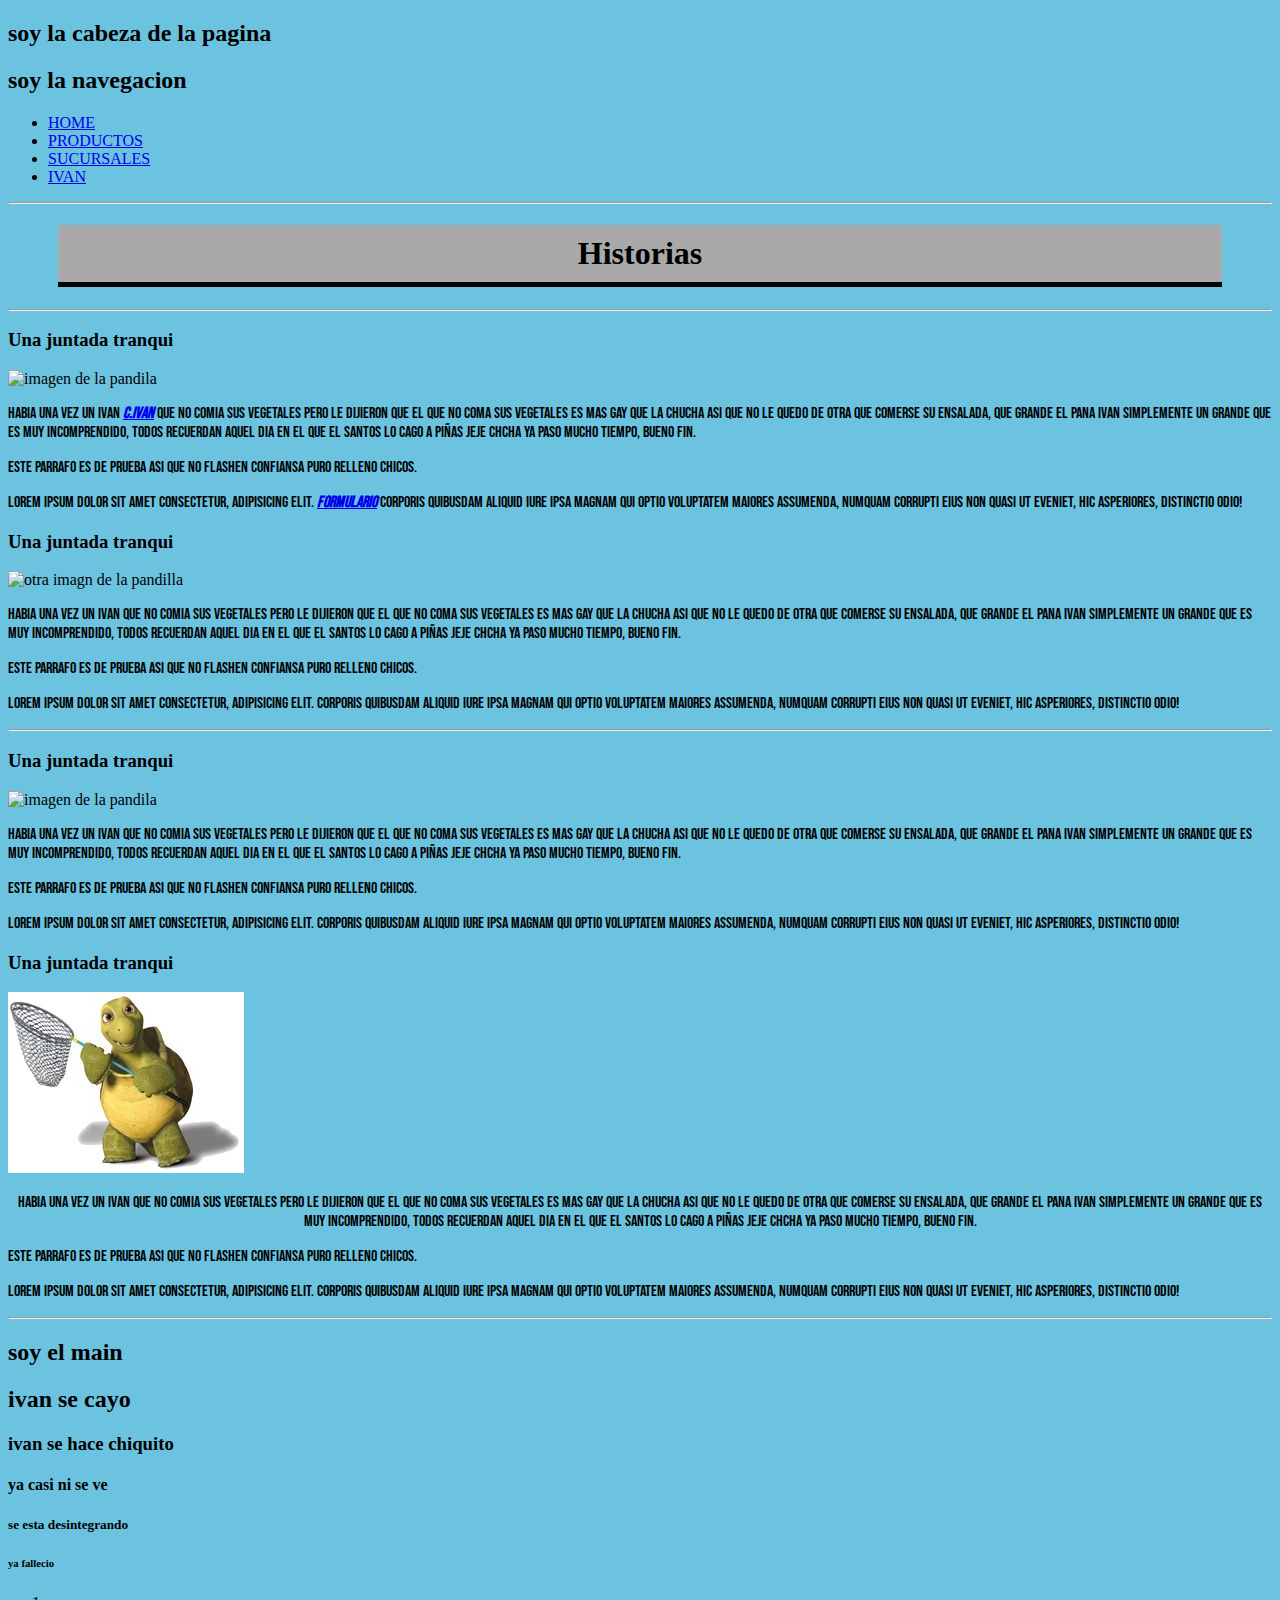
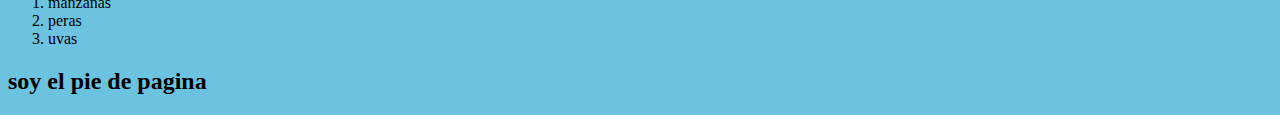
==== index.html @ 27c6da1d "Proyecto 5" ====
<!DOCTYPE html><!-- tipo de archivo o documento: una pag web -->
<html><!-- apertura de etiqueta -->
<head><!-- la cabecera de la pag web -->
    <meta charset="UTF-8"><!-- configuracion del lenguaje -->
    <meta http-equiv="X-UA-Compatible" content="IE=edge"><!-- responsivo -->
    <meta name="viewport" content="width=device-width, initial-scale=1.0"><!-- responsivo -->

    <link rel="stylesheet" href="./css/index.css">
    <link rel="stylesheet" href="./scss/estilos.css">
    <title>EL PROYECTO PANAS</title><!-- titulo de la ventana de el navegador -->

    <style>
        @import url('https://fonts.googleapis.com/css2?family=Bebas+Neue&display=swap');
    </style>
<style>
    p{
        
        font-family: 'Bebas Neue', cursive;
    }
</style>

</head>
<body><!-- cuerpo de la pag web -->



    <header>
        <h2>soy la cabeza de la pagina</h2>
    </header>

    <nav>
        <h2> soy la navegacion</h2>
        <!-- listas desordenadas -->
        <ul><!-- listas desordenadas -->
            <li><!-- anclas:permiten la navegacion -->
                <a href="./index.html">HOME</a>
            </li>
            <li>
                <a href="./pages/productos.html">PRODUCTOS</a>
            </li>
            <li>
                <a href="./pages/sucursales.html">SUCURSALES</a>
            </li>
            <li>
                <a href="./pages/ivan.html">IVAN</a>
            </li>
        </ul>
    </nav>

    <main>
        <hr>
        
        <h1>Historias</h1>

        <hr>

        <section>
            <article>
                <h3>Una juntada tranqui</h3>

                <img src="https://i.ytimg.com/vi/crmEPiPT7lI/mqdefault.jpg" alt="imagen de la pandila">

                <p>habia una vez un ivan <strong><i><a href="#Categiriaivan">C.ivan</a></i></strong> que no comia sus vegetales pero le dijieron que el que no coma sus vegetales es mas gay que la chucha asi que no le quedo de otra que comerse su ensalada, que grande el pana
                ivan simplemente un grande que es muy incomprendido, todos recuerdan aquel dia en el que el santos lo cago a piñas jeje 
                chcha ya paso mucho tiempo, bueno FIN.</p>
                <P>Este parrafo es de prueba 
                    asi que no flashen confiansa
                    puro relleno chicos.</P>
                <p>Lorem ipsum dolor sit amet consectetur, adipisicing elit. <strong><i><a href="./pages/productos.html#MiFormulario">Formulario</a></i>
                    
                </strong> Corporis quibusdam aliquid iure ipsa magnam qui optio voluptatem maiores assumenda, numquam corrupti eius non quasi ut eveniet, hic
                asperiores, distinctio odio!</p>
            </article>
            <article>
                <h3>Una juntada tranqui</h3>
                <img src="https://i.ytimg.com/vi/az6yjHJVMl4/mqdefault.jpg" alt="otra imagn de la pandilla">
                <p>habia una vez un ivan que no comia sus vegetales pero le dijieron que el que no coma sus vegetales es mas gay que la chucha asi que no le quedo de otra que comerse su ensalada, que grande el pana
                ivan simplemente un grande que es muy incomprendido, todos recuerdan aquel dia en el que el santos lo cago a piñas jeje 
                chcha ya paso mucho tiempo, bueno FIN.</p>
                <P>Este parrafo es de prueba 
                    asi que no flashen confiansa
                    puro relleno chicos.</P>
                <p>Lorem ipsum dolor sit amet consectetur, adipisicing elit. Corporis quibusdam aliquid iure ipsa magnam qui optio voluptatem maiores assumenda, numquam corrupti eius non quasi ut eveniet, hic
                asperiores, distinctio odio!</p>
            </article>
        </section>

        <hr>

        <section>
            <article>
                <h3>Una juntada tranqui</h3>
                <img src="https://i.ytimg.com/vi/crmEPiPT7lI/mqdefault.jpg" alt="imagen de la pandila">
                <p>habia una vez un ivan que no comia sus vegetales pero le dijieron que el que no coma sus vegetales es mas gay que la chucha asi que no le quedo de otra que comerse su ensalada, que grande el pana
                ivan simplemente un grande que es muy incomprendido, todos recuerdan aquel dia en el que el santos lo cago a piñas jeje 
                chcha ya paso mucho tiempo, bueno FIN.</p>
                <P>Este parrafo es de prueba 
                    asi que no flashen confiansa
                    puro relleno chicos.</P>
                <p>Lorem ipsum dolor sit amet consectetur, adipisicing elit. Corporis quibusdam aliquid iure ipsa magnam qui optio voluptatem maiores assumenda, numquam corrupti eius non quasi ut eveniet, hic
                asperiores, distinctio odio!</p>
            </article>
            <article>
                <h3>Una juntada tranqui</h3>
                <img src="./imagenes/667249ab7ffc3a8a09e26ffe3fa97df1.jpg" alt="el mati">
                <p class="titulardo">habia una vez un ivan que no comia sus vegetales pero le dijieron que el que no coma sus vegetales es mas gay que la chucha asi que no le quedo de otra que comerse su ensalada, que grande el pana
                ivan simplemente un grande que es muy incomprendido, todos recuerdan aquel dia en el que el santos lo cago a piñas jeje 
                chcha ya paso mucho tiempo, bueno FIN.</p>
                <P>Este parrafo es de prueba 
                    asi que no flashen confiansa
                    puro relleno chicos.</P>
                <p>Lorem ipsum dolor sit amet consectetur, adipisicing elit. Corporis quibusdam aliquid iure ipsa magnam qui optio voluptatem maiores assumenda, numquam corrupti eius non quasi ut eveniet, hic
                asperiores, distinctio odio!</p>
            </article>
        </section>

        <hr>

        <h2>soy el main</h2>
        <h2 id="Categiriaivan">ivan se cayo </h2>
        <h3>ivan se hace chiquito</h3>
        <h4>ya casi ni se ve</h4>
        <h5>se esta desintegrando</h5>
        <h6>ya fallecio</h6>
        <ol>
            <li>manzanas</li>
            <li>peras</li>
            <li>uvas</li>
        </ol>
    </main>

    <footer>
        <h2>soy el pie de pagina</h2>
    </footer>

</body>
</html><!-- cierre de etiqueta -->
---- css/index.css ----
/* comentario */
h1{
    border-bottom: solid 5px black;
    text-align: center;
    padding-top: 10px;
    padding-bottom: 10px;
    padding-left: 20px;
    padding-right: 20px;
    margin-left: 50px;
    margin-right: 50px;
    color: black;
    background-color: darkgray;
}

.titulardo{
    text-align: center;
}
---- scss/estilos.css ----
body {
  background-color: rgb(108, 195, 224);
}/*# sourceMappingURL=estilos.css.map */
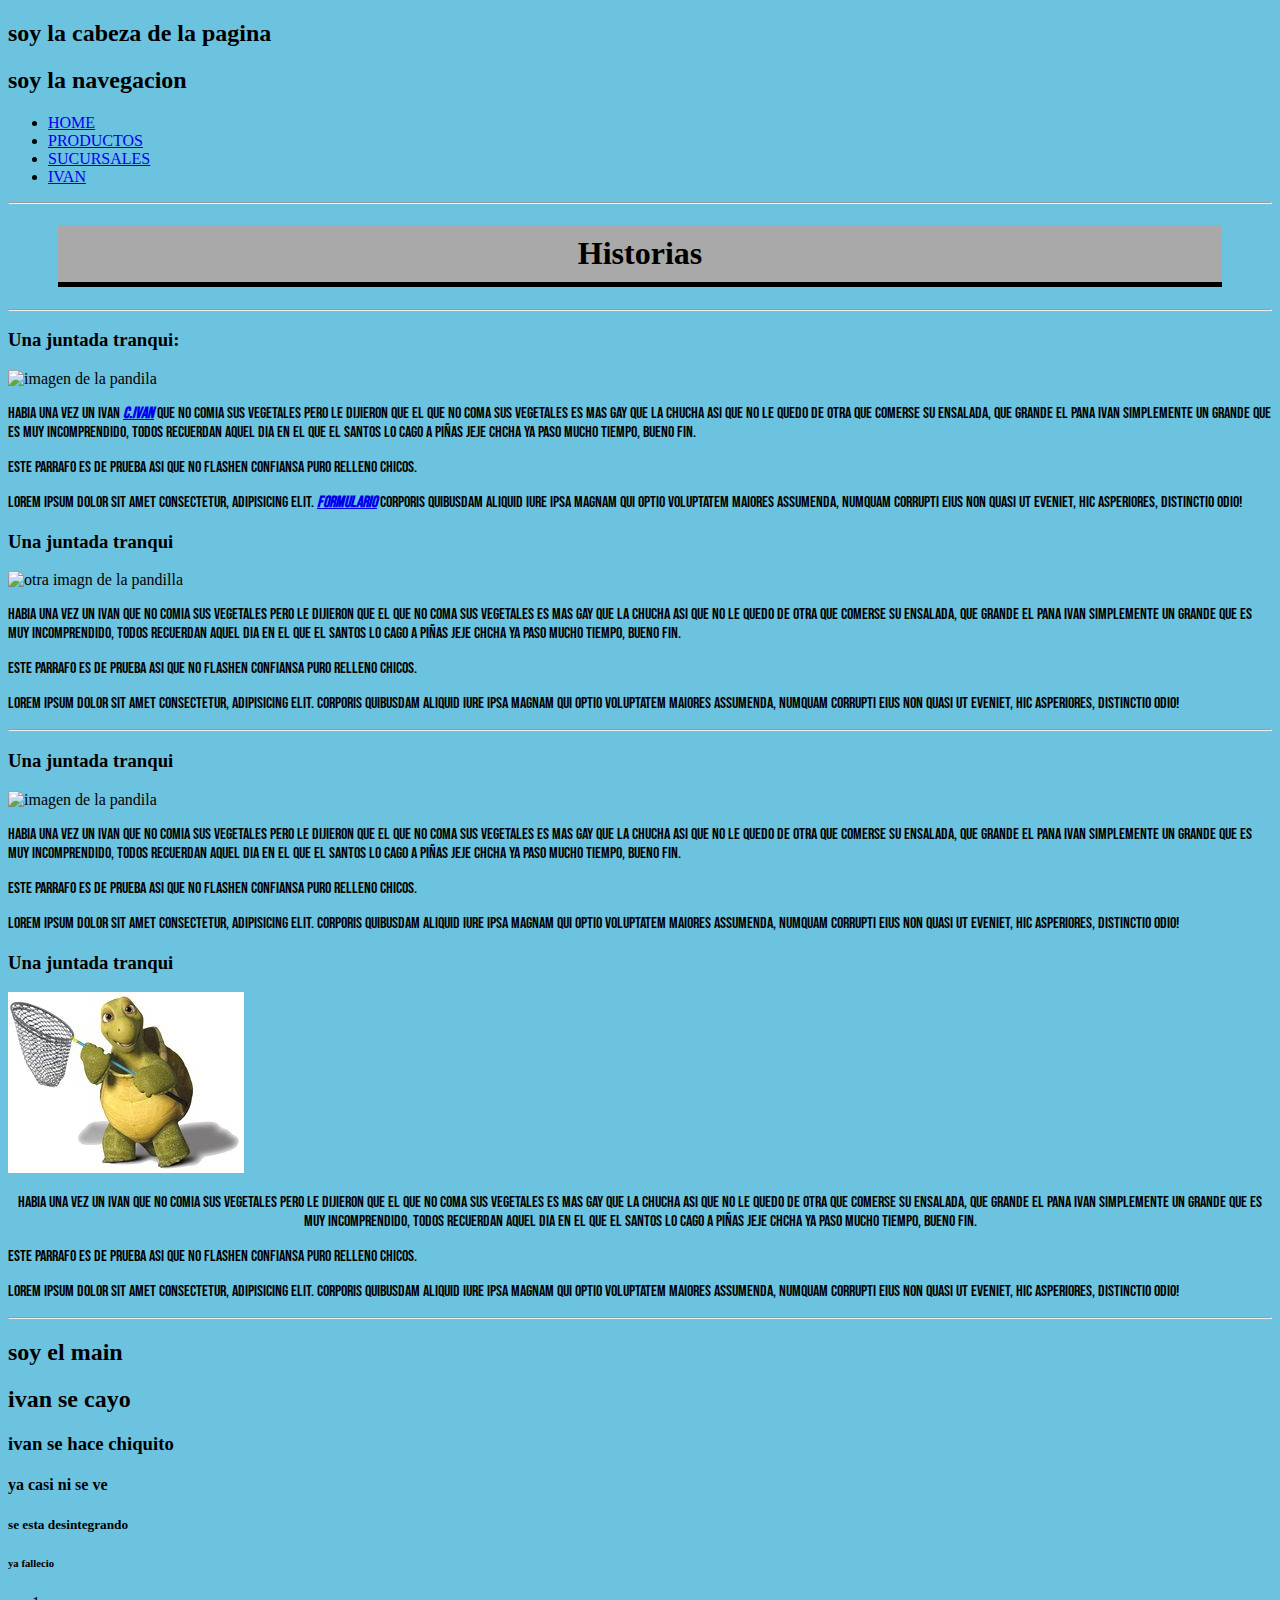
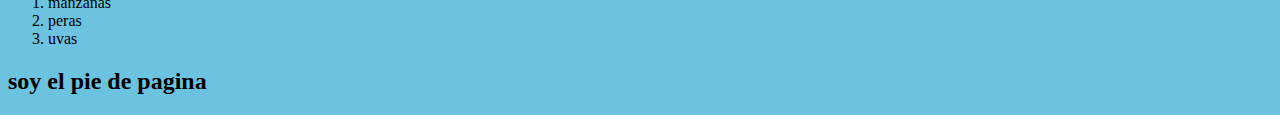
==== commit fe489f4b: "Proyecto 6" ====
--- a/index.html
+++ b/index.html
@@ -56,7 +56,7 @@
 
         <section>
             <article>
-                <h3>Una juntada tranqui</h3>
+                <h3>Una juntada tranqui:</h3>
 
                 <img src="https://i.ytimg.com/vi/crmEPiPT7lI/mqdefault.jpg" alt="imagen de la pandila">
 
